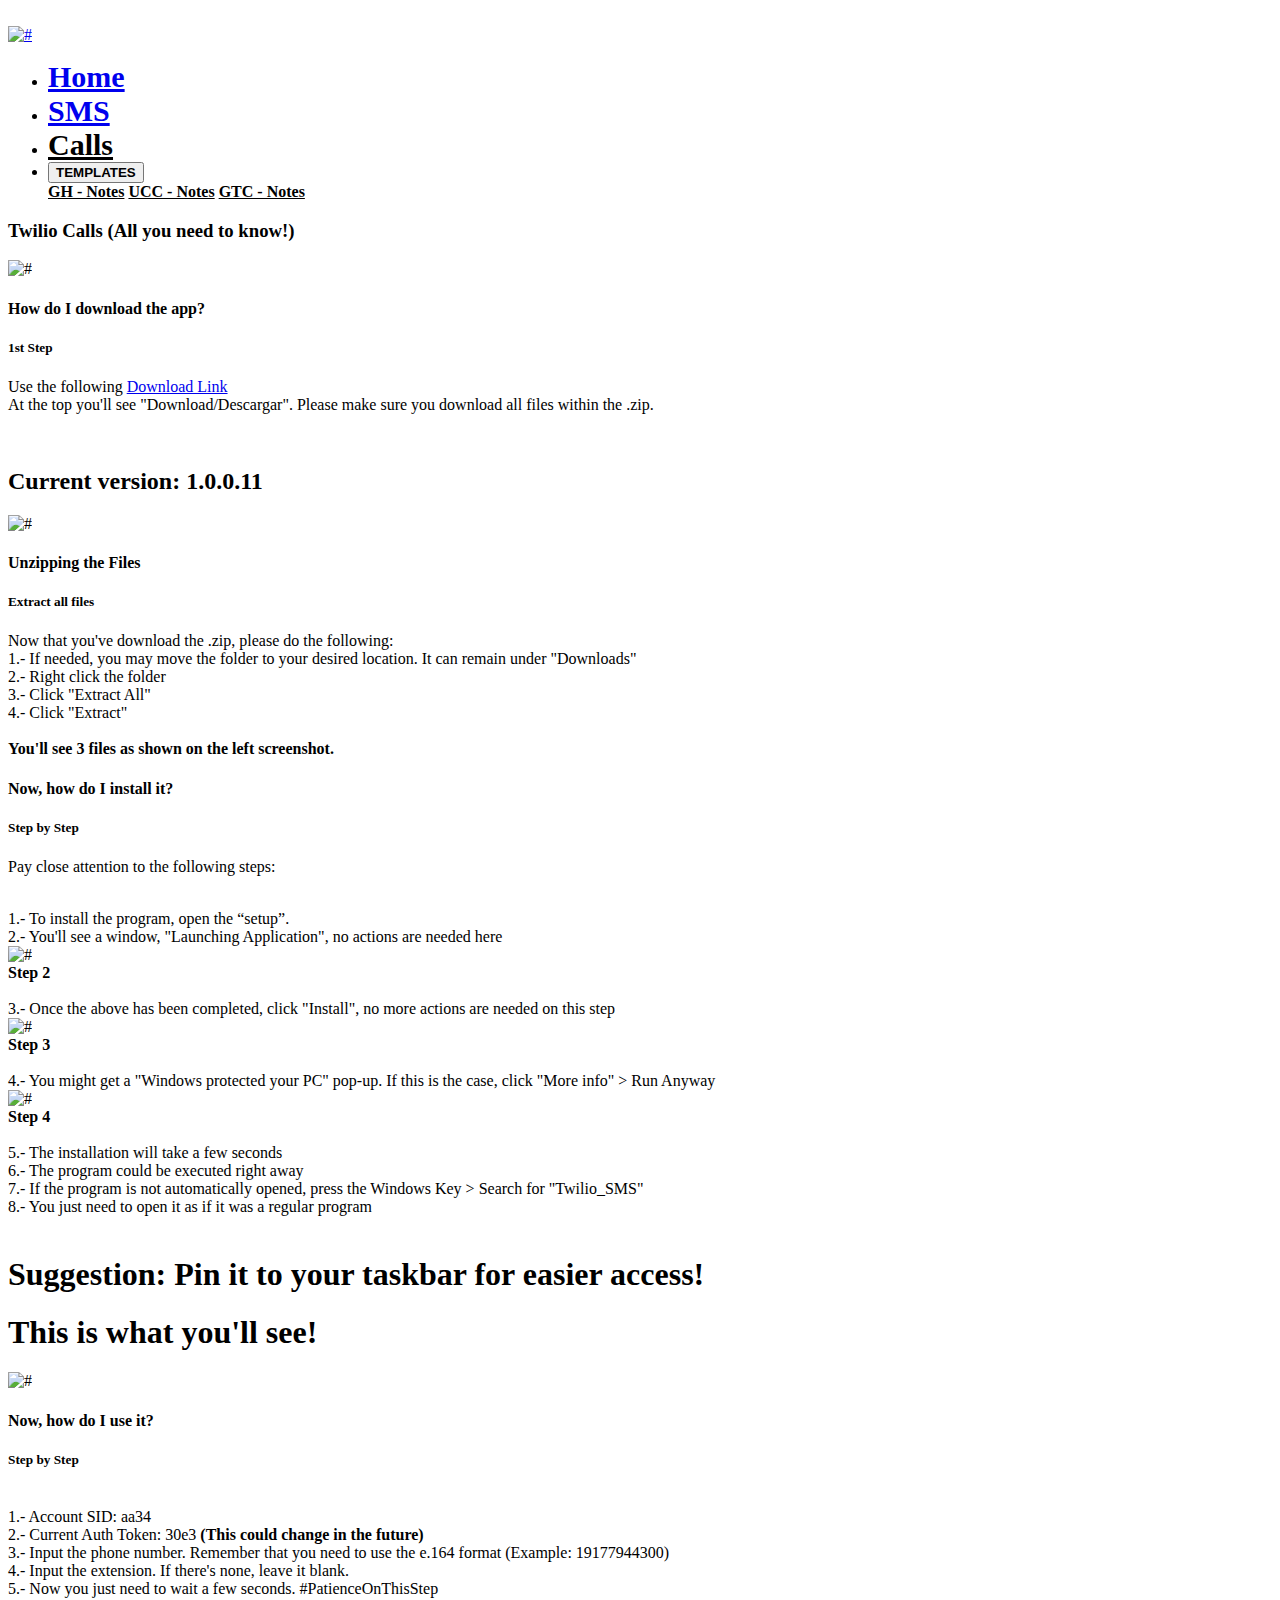
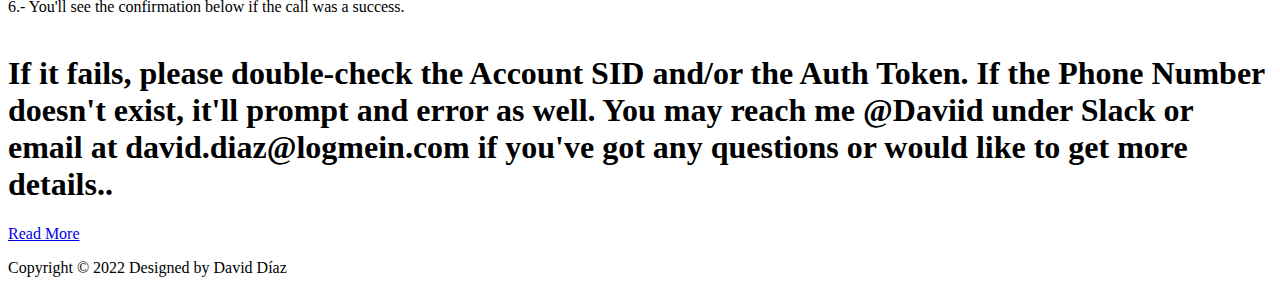
==== calls.html @ c8817271 "GTC Form added." ====
<!DOCTYPE html>
<html lang="en">

<head>
   <!-- basic -->
   <meta charset="utf-8">
   <meta http-equiv="X-UA-Compatible" content="IE=edge">
   <!-- mobile metas -->
   <meta name="viewport" content="width=device-width, initial-scale=1">
   <meta name="viewport" content="initial-scale=1, maximum-scale=1">
   <!-- site metas -->
   <title>GH - Tools / Calls</title>
   <meta name="keywords" content="">
   <meta name="description" content="">
   <meta name="author" content="">
   <!-- bootstrap css -->
   <link rel="stylesheet" href="css/bootstrap.min.css">
   <!-- style css -->
   <link rel="stylesheet" href="css/style.css">
   <!-- Responsive-->
   <link rel="stylesheet" href="css/responsive.css">
   <!-- fevicon -->
   <link rel="icon" href="images/pikachunoicon.ico" type="image/png" />
   <!-- Scrollbar Custom CSS -->
   <link rel="stylesheet" href="css/jquery.mCustomScrollbar.min.css">
   <!-- Tweaks for older IEs-->
   <!--[if lt IE 9]>
      <script src="https://oss.maxcdn.com/html5shiv/3.7.3/html5shiv.min.js"></script>
      <script src="https://oss.maxcdn.com/respond/1.4.2/respond.min.js"></script><![endif]-->
</head>
<!-- body -->

<body class="main-layout">
   <!-- loader  -->
   <div class="loader_bg">
      <div class="loader"><img src="images/loading.gif" alt="" /></div>
   </div>
   <!-- end loader -->
   <!-- header -->
   <header>
      <!-- header inner -->
      <div class="container-fluid">
         <div class="row">
            <div class="col-lg-3 logo_section">
               <div class="full">
                  <div class="center-desk">
                     <div class="logo"> <a href="index.html"><img src="images/goto-logo.png"
                              style="width:250px;height:110px" alt="#"></a> </div>
                  </div>
               </div>
            </div>
            <div class="col-lg-9">
               <div class="menu-area">
                  <div class="limit-box">
                     <nav class="main-menu">
                        <ul class="menu-area-main">
                           <li class="active">
                              <a href="index.html" style="font-size:30px"><b>Home</b></a>
                           </li>
                           <li>
                              <a href="sms.html" style="font-size:30px"><b>SMS</b></a>
                           </li>
                           <li>
                              <a href="calls.html" style="font-size:30px; color: black; "><b>Calls</b></a>
                           </li>
                           <li>
                              <div class="btn-group">
                                 <button type="button" class="btn btn-success dropdown-toggle" data-toggle="dropdown"
                                    aria-haspopup="true" aria-expanded="false">
                                    <b>TEMPLATES</b>
                                 </button>
                                 <div class="dropdown-menu">
                                    <a class="dropdown-item" style="color:black;" href="https://daviixo.github.io/GH-Notes/"
                                       style="font-size:30px" target="_blank" rel="noopener noreferrer"><b>GH -
                                          Notes</b></a>
                                    <a class="dropdown-item" style="color:black;" href="https://daviixo.github.io/UCC-Notes/"
                                       style="font-size:30px" target="_blank" rel="noopener noreferrer"><b>UCC -
                                          Notes</b></a>
                                    <a class="dropdown-item" style="color:black;" href="https://daviixo.github.io/GTC-Notes/"
                                       style="font-size:30px" target="_blank" rel="noopener noreferrer"><b>GTC -
                                          Notes</b></a>
                                 </div>
                              </div>
                           </li>
                        </ul>
                     </nav>
                  </div>
               </div>
            </div>
         </div>
      </div>
      <!-- end header inner -->
   </header>
   <!-- end header -->

   <!-- section -->
   <div class="section layout_padding">
      <div class="container">
         <div class="row">
            <div class="col-md-12">
               <div class="heading">
                  <h3>Twilio <span class="orange_color">Calls</span> (All you need to know!)</h3>
               </div>
            </div>
         </div>
         <div class="row">
            <div class="col-md-6">
               <img src="images/download1stStep.png" alt="#" />
            </div>
            <div class="col-md-6">
               <div class="full blog_cont">
                  <h4>How do I download the app?</h4>
                  <h5>1st Step</h5>
                  <p>Use the following
                     <a href="https://logmeininc-my.sharepoint.com/:u:/g/personal/david_diaz_logmein_com1/EeOTSKEvQ0RHkMn-BubeDAsBsul281YTXeeOuQxKzVtwTw?e=MCdkhE"
                        target="_blank" rel="noopener noreferrer" class="btn btn-success font-weight-bold">Download
                        Link</a>
                     <br>At the top you'll see "Download/Descargar". Please make sure you download
                     all files within the .zip.
                  </p><br>
                  <h2>Current version: 1.0.0.11</h2>
               </div>
            </div>
         </div>

         <div class="row margin_top_30">
            <div class="col-md-6">
               <img src="images/OutboundCallsUnZip.png" alt="#" />
            </div>
            <div class="col-md-5">
               <div class="full blog_cont">
                  <h4>Unzipping the Files</h4>
                  <h5>Extract all files</h5>
                  <p>Now that you've download the .zip, please do the following:
                     <br> 1.- If needed, you may move the folder to your desired location. It can remain under
                     "Downloads"
                     <br> 2.- Right click the folder
                     <br> 3.- Click "Extract All"
                     <br> 4.- Click "Extract"
                     <br><br>
                     <b>You'll see 3 files as shown on the left screenshot.</b>
                  </p>
               </div>
            </div>
         </div>

         <div class="centerS">
            <div class="row margin_top_30">
               <div class="col-md-6">
                  <div class="full blog_cont">
                     <h4>Now, how do I install it?</h4>
                     <h5>Step by Step</h5>
                     <p>Pay close attention to the following steps:</p>
                     <br> 1.- To install the program, open the “setup”.
                     <br> 2.- You'll see a window, "Launching Application", no actions are needed here
                     <div class="col-md-7">
                        <img src="images/2LaunchingApp.png" alt="#" />
                        <br><b>Step 2</b>
                     </div>
                     <br> 3.- Once the above has been completed, click "Install", no more actions are needed on this
                     step

                     <div class="col-md-10">
                        <img src="images/3InstallApp.png" alt="#" />
                        <br><b>Step 3</b>
                     </div>

                     <br> 4.- You might get a "Windows protected your PC" pop-up. If this is the case, click "More info"
                     > Run Anyway

                     <div class="col-md-10">
                        <img src="images/4WindowsProtected.png" alt="#" />
                        <br><b>Step 4</b>
                     </div>

                     <br> 5.- The installation will take a few seconds

                     <br> 6.- The program could be executed right away

                     <br> 7.- If the program is not automatically opened, press the Windows Key > Search for
                     "Twilio_SMS"

                     <br> 8.- You just need to open it as if it was a regular program
                     <br><br>
                     <h1><b>Suggestion: Pin it to your taskbar for easier access!</b></h1>
                  </div>
               </div>
            </div>
         </div>

         <div class="row margin_top_30">
            <div class="col-md-7">
               <b><h1>This is what you'll see!</h1></b>
               <img src="images/OutboundCallExample.PNG" alt="#" />
            </div>
            <div class="col-md-7">
               <div class="full blog_cont">
                  <h4>Now, how do I use it?</h4>
                  <h5>Step by Step</h5>
                  <p>
                     <br> 1.- Account SID: aa34
                     <br> 2.- Current Auth Token: 30e3 <b>(This could change in the future)</b>
                     <br> 3.- Input the phone number. Remember that you need to use the e.164 format (Example: 19177944300)
                     <br> 4.- Input the extension. If there's none, leave it blank.</b>
                     <br> 5.- Now you just need to wait a few seconds. #PatienceOnThisStep
                     <br> 6.- You'll see the confirmation below if the call was a success. 
                     <br><br><h1>If it fails, please double-check the Account SID and/or the Auth Token. If the Phone Number 
                        doesn't exist, it'll prompt and error as well. You may reach me @Daviid under Slack or email at david.diaz@logmein.com
                        if you've got any questions or would like to get more details..
                     </h1>
                  </p>
               </div>
            </div>
         </div>

         <!-- If needed later on 

         <div class="row margin_top_30">
            <div class="col-md-6">
               <img src="images/blog2.png" alt="#" />
            </div>
            <div class="col-md-6">
               <div class="full blog_cont">
                  <h4>Title goes here</h4>
                  <h5>Instruction will go here</h5>
                  <p>Lorem ipsum dolor, sit amet consectetur adipisicing elit. Sunt provident sapiente consectetur
                     voluptatem temporibus voluptate, quasi cumque officia illo quae velit voluptas. Voluptates repellat
                     nam inventore necessitatibus laboriosam minus eos!</p>
               </div>
            </div>
         </div>

          If needed later on -->


         <div class="row margin_top_30">
            <div class="col-md-12">
               <div class="button_section full center margin_top_30">
                  <a style="margin:0;" href="about.html">Read More</a>
               </div>
            </div>
         </div>
      </div>
   </div>


   <!-- end section -->

   <div class="cpy">
      <div class="container">
         <div class="row">
            <div class="col-md-12">
               <p>Copyright © 2022 Designed by David Díaz</a></p>
            </div>
         </div>
      </div>
   </div>
   <!-- end footer -->
   <!-- Javascript files-->
   <script src="js/jquery.min.js"></script>
   <script src="js/popper.min.js"></script>
   <script src="js/bootstrap.bundle.min.js"></script>
   <script src="js/jquery-3.0.0.min.js"></script>
   <script src="js/plugin.js"></script>
   <!-- Scrollbar Js Files -->
   <script src="js/jquery.mCustomScrollbar.concat.min.js"></script>
   <script src="js/custom.js"></script>
</body>

</html>
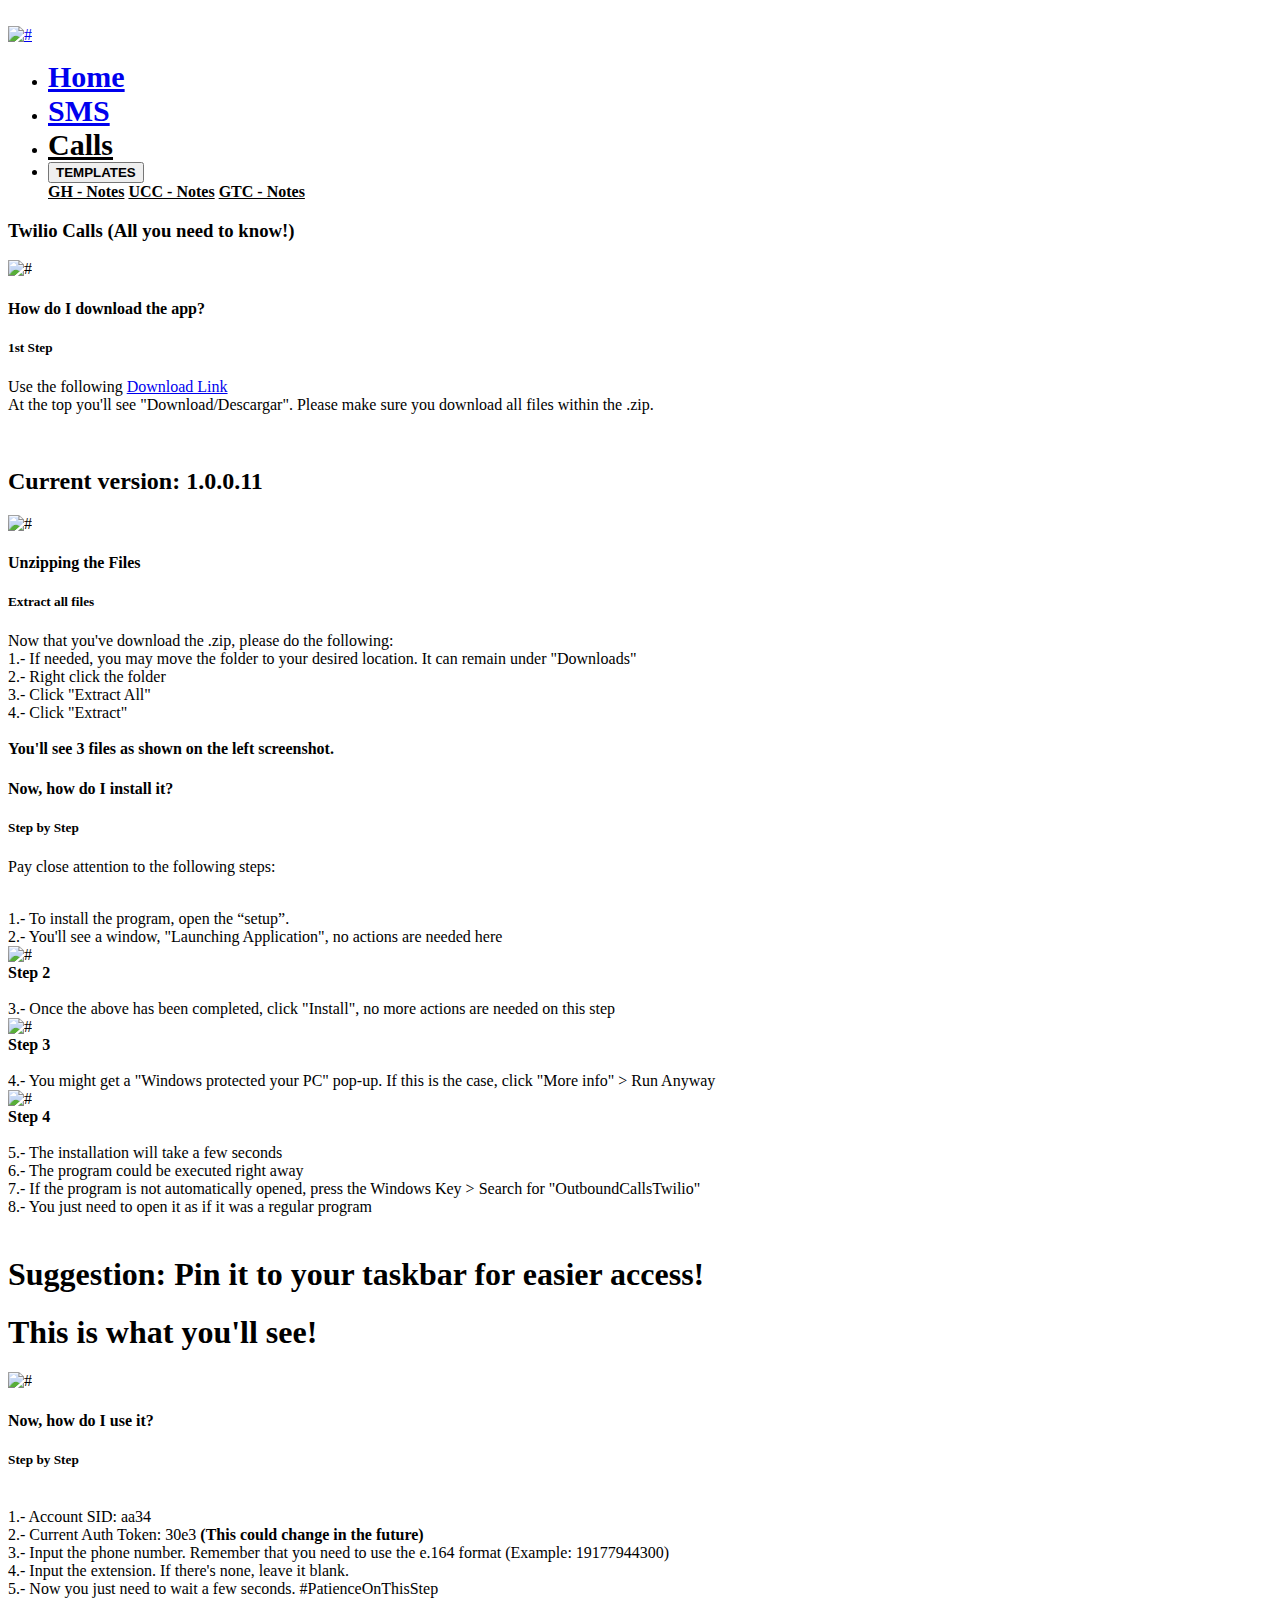
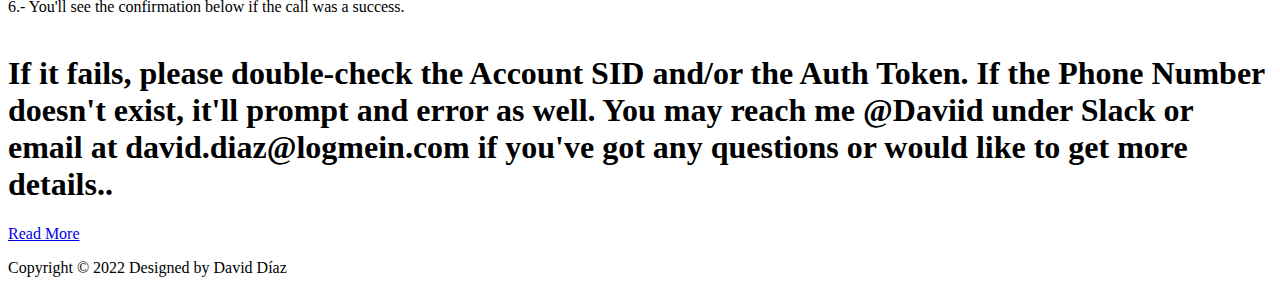
==== commit 0d9f830a: "Corrected text under instructions." ====
--- a/calls.html
+++ b/calls.html
@@ -178,7 +178,8 @@
                      <br> 6.- The program could be executed right away
 
                      <br> 7.- If the program is not automatically opened, press the Windows Key > Search for
-                     "Twilio_SMS"
+                     "OutboundCallsTwilio"
+                     
 
                      <br> 8.- You just need to open it as if it was a regular program
                      <br><br>
